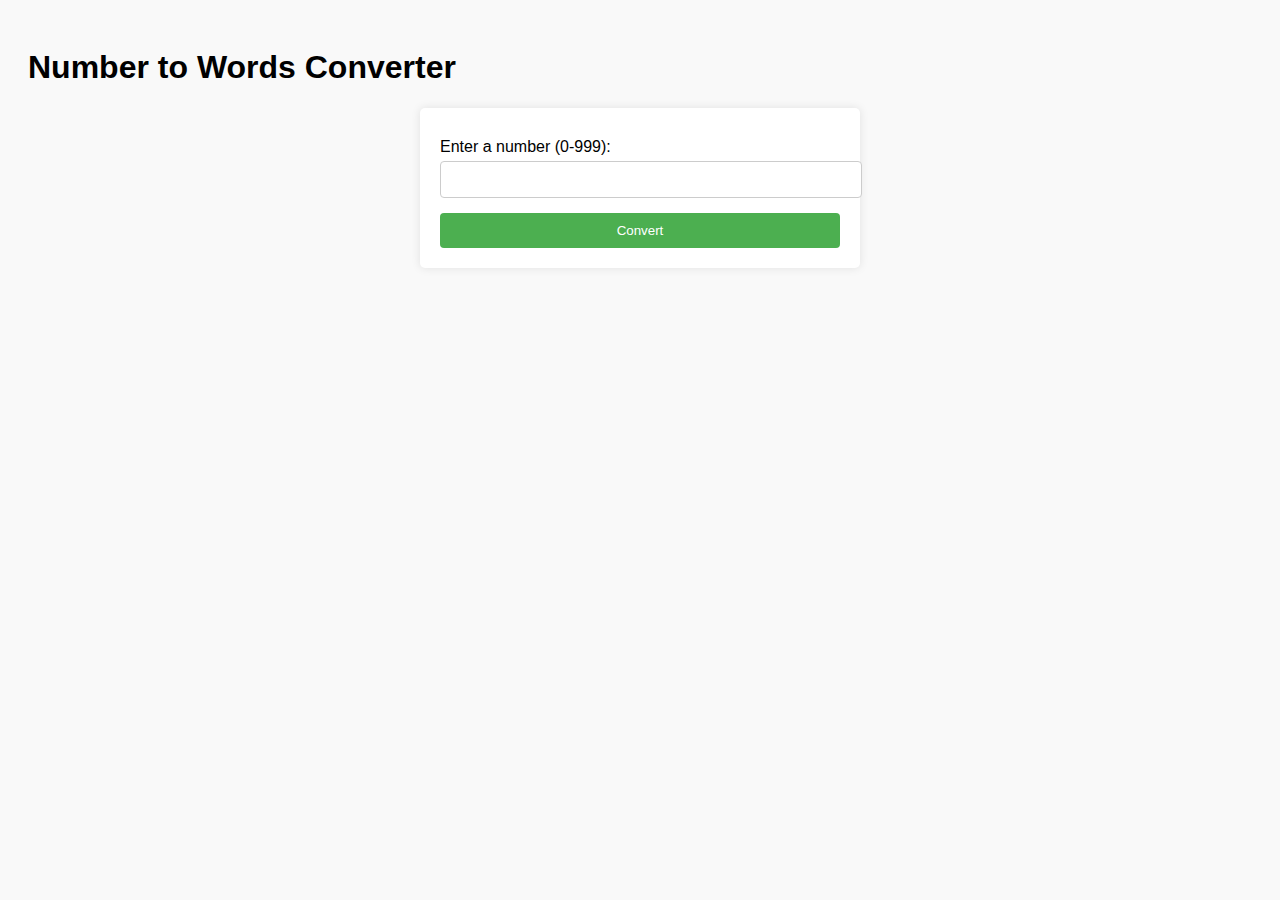
==== number_to_words.html @ 659bd8af "Add files via upload" ====
<!DOCTYPE html>
<html lang="en">
<head>
    <meta charset="UTF-8">
    <meta name="viewport" content="width=device-width, initial-scale=1.0">
    <title>Number to Words Converter</title>
    <style>
        body {
            background-color: #f9f9f9;
            font-family: Arial, sans-serif;
            padding: 20px;
        }
        form {
            background-color: white;
            padding: 20px;
            border-radius: 5px;
            box-shadow: 0 0 10px rgba(0, 0, 0, 0.1);
            max-width: 400px;
            margin: auto;
        }
        label {
            display: block;
            margin: 10px 0 5px;
        }
        input {
            width: 100%;
            padding: 10px;
            margin-bottom: 15px;
            border: 1px solid #ccc;
            border-radius: 4px;
        }
        button {
            background-color: #4CAF50;
            color: white;
            padding: 10px;
            border: none;
            border-radius: 4px;
            cursor: pointer;
            width: 100%;
        }
        button:hover {
            background-color: #45a049;
        }
        #result {
            margin-top: 20px;
            font-weight: bold;
            text-align: center;
        }
    </style>
</head>
<body>
    <h1>Number to Words Converter</h1>
    <form id="numberForm">
        <label for="numberInput">Enter a number (0-999):</label>
        <input type="number" id="numberInput" name="numberInput" min="0" max="999" required>
        <button type="submit">Convert</button>
    </form>
    <div id="result"></div>

    <script>
        document.getElementById('numberForm').addEventListener('submit', function(event) {
            event.preventDefault(); // Prevent form submission

            const number = parseInt(document.getElementById('numberInput').value);
            const words = convertNumberToWords(number);
            document.getElementById('result').innerText = words;
        });

        function convertNumberToWords(num) {
            if (num < 0 || num > 999) {
                return "Please enter a number between 0 and 999.";
            }

            const ones = ["", "One", "Two", "Three", "Four", "Five", "Six", "Seven", "Eight", "Nine"];
            const teens = ["Ten", "Eleven", "Twelve", "Thirteen", "Fourteen", "Fifteen", "Sixteen", "Seventeen", "Eighteen", "Nineteen"];
            const tens = ["", "", "Twenty", "Thirty", "Forty", "Fifty", "Sixty", "Seventy", "Eighty", "Ninety"];
            const hundreds = ["", "One Hundred", "Two Hundred", "Three Hundred", "Four Hundred", "Five Hundred", "Six Hundred", "Seven Hundred", "Eight Hundred", "Nine Hundred"];

            let word = '';

            if (num === 0) {
                return "Zero";
            }

            if (num >= 100) {
                word += hundreds[Math.floor(num / 100)];
                num %= 100; // Get the remainder
                if (num > 0) {
                    word += " and "; // Add "and" if there are tens/ones left
                }
            }

            if (num >= 10 && num < 20) {
                word += teens[num - 10];
            } else {
                if (num >= 20) {
                    word += tens[Math.floor(num / 10)];
                    num %= 10; // Get the remainder
                    if (num > 0) {
                        word += "-";
                    }
                }
                word += ones[num];
            }

            return word.trim();
        }
    </script>
</body>
</html>
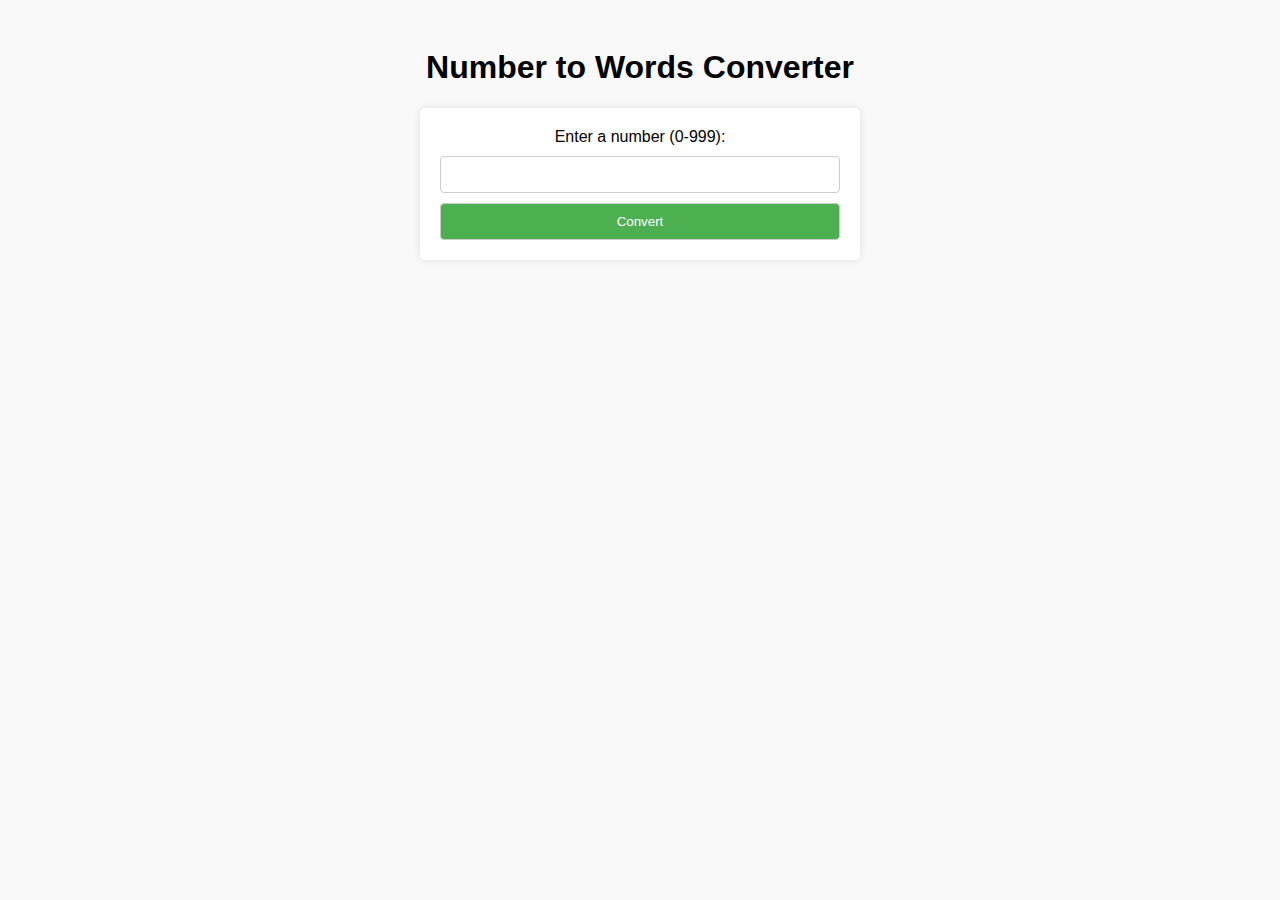
==== commit aa307899: "Update number_to_words.html" ====
--- a/number_to_words.html
+++ b/number_to_words.html
@@ -9,6 +9,9 @@
             background-color: #f9f9f9;
             font-family: Arial, sans-serif;
             padding: 20px;
+            display: flex;
+            flex-direction: column;
+            align-items: center;
         }
         form {
             background-color: white;
@@ -16,35 +19,27 @@
             border-radius: 5px;
             box-shadow: 0 0 10px rgba(0, 0, 0, 0.1);
             max-width: 400px;
-            margin: auto;
+            width: 100%;
+            text-align: center;
         }
-        label {
-            display: block;
-            margin: 10px 0 5px;
+        label, #result {
+            margin: 15px 0;
         }
-        input {
+        input, button {
             width: 100%;
             padding: 10px;
-            margin-bottom: 15px;
+            margin-top: 10px;
             border: 1px solid #ccc;
             border-radius: 4px;
+            box-sizing: border-box;
         }
         button {
             background-color: #4CAF50;
             color: white;
-            padding: 10px;
-            border: none;
-            border-radius: 4px;
             cursor: pointer;
-            width: 100%;
         }
         button:hover {
             background-color: #45a049;
-        }
-        #result {
-            margin-top: 20px;
-            font-weight: bold;
-            text-align: center;
         }
     </style>
 </head>
@@ -52,59 +47,30 @@
     <h1>Number to Words Converter</h1>
     <form id="numberForm">
         <label for="numberInput">Enter a number (0-999):</label>
-        <input type="number" id="numberInput" name="numberInput" min="0" max="999" required>
+        <input type="number" id="numberInput" min="0" max="999" required>
         <button type="submit">Convert</button>
     </form>
     <div id="result"></div>
 
     <script>
-        document.getElementById('numberForm').addEventListener('submit', function(event) {
-            event.preventDefault(); // Prevent form submission
+        const ones = ["", "One", "Two", "Three", "Four", "Five", "Six", "Seven", "Eight", "Nine"];
+        const teens = ["Ten", "Eleven", "Twelve", "Thirteen", "Fourteen", "Fifteen", "Sixteen", "Seventeen", "Eighteen", "Nineteen"];
+        const tens = ["", "", "Twenty", "Thirty", "Forty", "Fifty", "Sixty", "Seventy", "Eighty", "Ninety"];
+        const hundreds = ["", "One Hundred", "Two Hundred", "Three Hundred", "Four Hundred", "Five Hundred", "Six Hundred", "Seven Hundred", "Eight Hundred", "Nine Hundred"];
 
+        document.getElementById('numberForm').addEventListener('submit', event => {
+            event.preventDefault();
             const number = parseInt(document.getElementById('numberInput').value);
-            const words = convertNumberToWords(number);
-            document.getElementById('result').innerText = words;
+            document.getElementById('result').innerText = convertNumberToWords(number);
         });
 
         function convertNumberToWords(num) {
-            if (num < 0 || num > 999) {
-                return "Please enter a number between 0 and 999.";
-            }
-
-            const ones = ["", "One", "Two", "Three", "Four", "Five", "Six", "Seven", "Eight", "Nine"];
-            const teens = ["Ten", "Eleven", "Twelve", "Thirteen", "Fourteen", "Fifteen", "Sixteen", "Seventeen", "Eighteen", "Nineteen"];
-            const tens = ["", "", "Twenty", "Thirty", "Forty", "Fifty", "Sixty", "Seventy", "Eighty", "Ninety"];
-            const hundreds = ["", "One Hundred", "Two Hundred", "Three Hundred", "Four Hundred", "Five Hundred", "Six Hundred", "Seven Hundred", "Eight Hundred", "Nine Hundred"];
-
-            let word = '';
-
-            if (num === 0) {
-                return "Zero";
-            }
-
-            if (num >= 100) {
-                word += hundreds[Math.floor(num / 100)];
-                num %= 100; // Get the remainder
-                if (num > 0) {
-                    word += " and "; // Add "and" if there are tens/ones left
-                }
-            }
-
-            if (num >= 10 && num < 20) {
-                word += teens[num - 10];
-            } else {
-                if (num >= 20) {
-                    word += tens[Math.floor(num / 10)];
-                    num %= 10; // Get the remainder
-                    if (num > 0) {
-                        word += "-";
-                    }
-                }
-                word += ones[num];
-            }
-
-            return word.trim();
+            if (num === 0) return "Zero";
+            if (num < 10) return ones[num];
+            if (num < 20) return teens[num - 10];
+            if (num < 100) return tens[Math.floor(num / 10)] + (num % 10 ? `-${ones[num % 10]}` : "");
+            return hundreds[Math.floor(num / 100)] + (num % 100 ? ` and ${convertNumberToWords(num % 100)}` : "");
         }
     </script>
 </body>
-</html>+</html>
